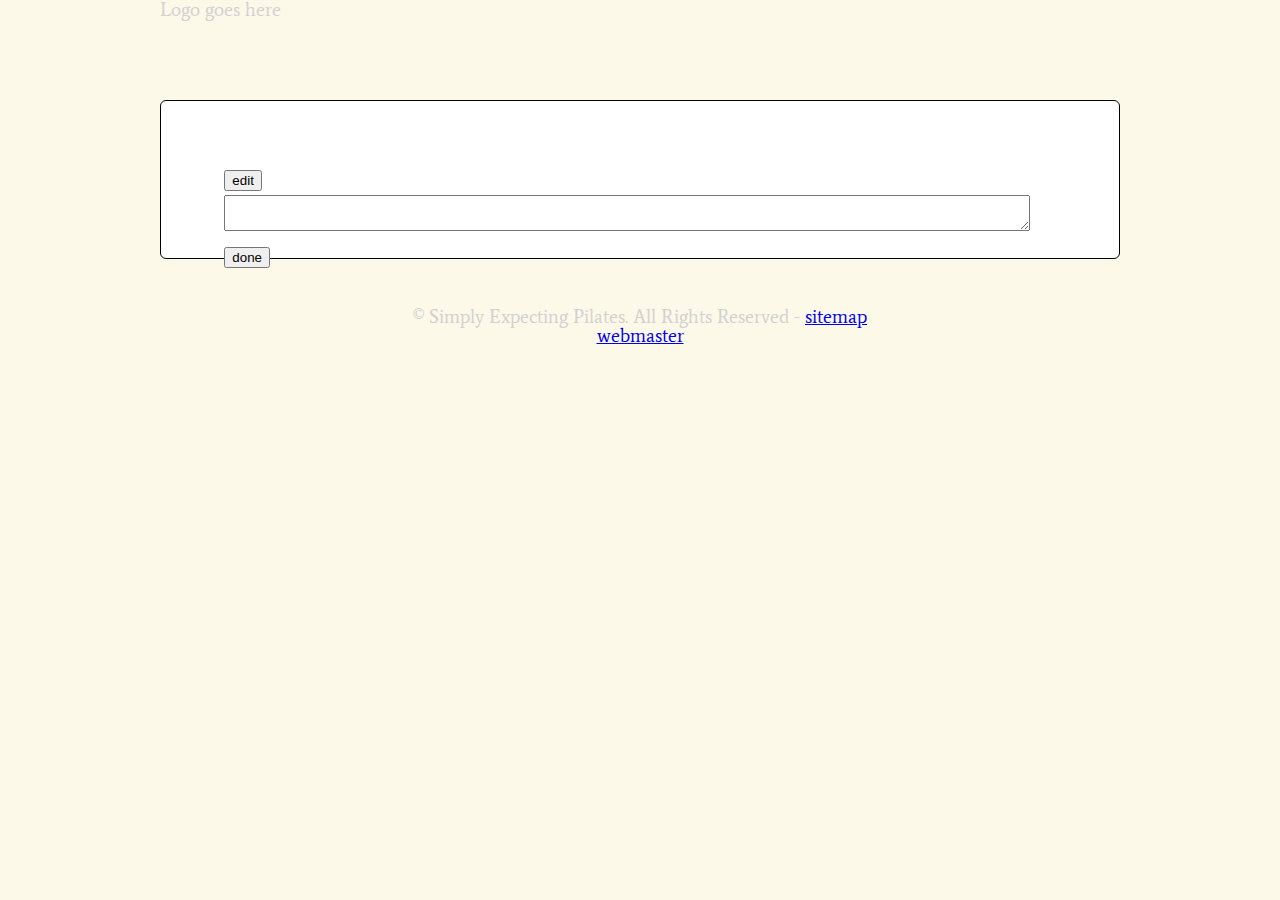
==== SimplyExpecting-V2/index.html @ afcce508 "angular attempt" ====
﻿<!DOCTYPE html>
<html xmlns="http://www.w3.org/1999/xhtml" >
<head>
    <meta charset="utf-8" />
    <title>Simply Expecting Pilates and Hypnobirthing Classes</title>
    <link rel="stylesheet" type="text/css" href="css/style.css" media="all" />
    <script src="//ajax.googleapis.com/ajax/libs/jquery/2.0.3/jquery.min.js"></script>
    <script src="Scripts/angular.js"></script>
    
    <script src="Scripts/contentStore.js"></script>
    <script src="Scripts/clientSocket.js"></script>
    <script src="Scripts/menuBuilder.js"></script>
    <script src="Scripts/viewModels.js"></script>
    <script src="Scripts/localforage.js"></script>
    <script src="Scripts/simplyExpecting.js"></script>
</head>
<body ng-app="SimplyExpecting">
    <!-- Page container-->
    <div id="container" ng-view>
        <header class="group">
            <!-- logo-->
            <div id="logo" itemprop="image">Logo goes here</div>

            <!-- navigation-->
            <nav id="menu" ng-model="Menu">
            </nav>
        </header>

        <!-- main content-->
        <div id="mainContent" class="group" ng-controller="ContentController">

            <div id="editContent" ng-model="">
                <button id="editButton">edit</button>
                <div id="editFlyout" data-win-control="WinJS.UI.Flyout" aria-label="{Edit Content}">
                    <textarea id="editArea" data-win-bind="innerHtml : "></textarea>
                    <button id="doneEditing">done</button>
                </div>
            </div>

            <section id="homeText" ng-model="SectionContent"></section>

            <div id="homeImages" ng-repeat="url in ImageUrls">
                <img itemprop="image" src="{url}" alt="Home Page Image">
            </div>
        </div>

        <!-- footer-->
        <footer>
            <small>&copy; Simply Expecting Pilates. All Rights Reserved</small>
            -
            <a href="sitemap.html" title="Links to all the pages on this website.">sitemap</a>
            <br />
            <a href="adminLogin" title="webmaster login">webmaster</a>
        </footer>
    </div>

</body>
</html>
---- SimplyExpecting-V2/css/style.css ----
﻿@import url("reset.css");
@import url("micro-clearfix-hack.css");
@import url(http://fonts.googleapis.com/css?family=Average|Belgrano);


body {
    color: #d3d1d1;
    background: rgb(252, 249, 233);
    max-width: 960px;
    margin: 0 auto;
    font-size: 9pt;/*62.5%;*/
    font-family: Average, Georgia, serif;
}


#container {
    font-size: 1.6em;
}

ol, ul {
	list-style: none;
}

div {
}

h1, h2, h3 {
    font-weight: bold;
    /*font-family: Belgrano, Georgia, serif;*/
    padding: 0 0 4px 0;
}

h1 {
    font-size: 1.8em;
    padding: 0 0 10% 0;
    /*text-align:center;*/
}

h2 {
    font-size: 1.2em;
}

header nav {
    margin: 3em 0 1.2em 0;
    float: left;
}

    header nav li:hover > ul {
        visibility: visible;
    }

    header nav > ul {
        padding: 0 14px;
        border: rgba(143, 128, 128, 0.57) solid 1px;
        max-width: 960px;
        border-radius: 20px;
        background: white;
    }

        header nav > ul > li {
            display: inline-block;
        }

            header nav > ul > li:first-child {
                border-top-left-radius: 20px;
                border-bottom-left-radius: 20px;
            }

            header nav > ul > li:last-child {
                border-top-right-radius: 20px;
                border-bottom-right-radius: 20px;
            }

    header nav li {
        max-width: 400px;
    }

    header nav ul ul {
        border: black solid 1px;
        border-radius: 15px;
        background: white;
        padding: 20px 0;
        position: absolute;
        min-width: 200px;
        visibility: hidden;
    }

    header nav ul li a {
        color: #3b2929;
        padding: 10px 20px;
        display: block;
    }

        header nav ul li a:hover {
            background: #5a7dce;
            color:white;
            /*color: #38b333;*/
        }

    header nav > ul > li > ul > li > ul {
        transform: translate(100px,-57px);
    }

p {
    padding: 1.6em;
}

                 
#mainContent, #contact {
    color: black;
    background-color: white;
    border: 1px solid black;
    border-radius: 6px; 
    line-height:1.6em;
}




li article {
    border-top: 1px dotted #DDD;
    padding: 4px;
    margin: 10px 0 4px 0;
}

blockquote p:before {
    content: "\201C";
}

blockquote p:after {
    content: "\201D";
}

blockquote cite {
    margin: 0 0 0 1.2em;
}

    blockquote cite:before {
        content: "- ";
    }

    blockquote cite a {
        font-size: 0.85em;
    }

#mainContent {
    padding: 6.6%;
    max-height:650px;
}

#homeText {
    clear: both;
    width: 66.6%;
    float:left;
    /* border: red 1px solid;*/
}

#editFlyout {
    display:block;
    width:600px;
    position:fixed;    
}

#editArea {
    width: 800px;
}

#homeImages {
    float: right;
   /*border: red 1px solid;*/
}

    #homeImages > image {
        padding: 1.8em 0.55em;
        display: block;
        width: 250px;
        height: 150px;
    }

#hypnoBirthing, #faq {
    overflow-y: scroll;
    max-height: 450px;
}

    #hypnoBirthingLogo {
        clear: both;
        margin: auto;
        vertical-align:central;
    }

#contactForm {
    width: 70%;
}


#contactForm input {
    margin: 5px auto;
    width:  500px;
}

#contactForm textarea {
    overflow-y: hidden;
    width:  500px;
    max-height: 1600px;
}


#testimonials {
    float: right;
    width: 25%;
    height:400px;
    overflow-y: scroll;
    transform: rotateY(-40deg) translateZ(-100px) translateX(-50px);
}

    #testimonials:hover {
    }

#contact #mainContent {
    perspective: 1000px;
    
}

#contact #pageText {
    padding: 2.2em 1.2em; 
}

#contact #pageImages{
    float:right;
}

section h1 {
    clear: left;
}

footer {
    clear: both;
    padding: 5% 0 0 0;
    text-align: center;
}

.underConstruction {
    /*background-image: url("http://tenebrousmagazine.com/sitebuildercontent/sitebuilderpictures/under_construction");*/
}

.glow {
    box-shadow:
        inset 0 0 50px #fff,      /* inner white */
        inset 20px 0 80px #f0f,   /* inner left magenta short */
        inset -20px 0 80px #0ff,  /* inner right cyan short */
        inset 20px 0 300px #f0f,  /* inner left magenta broad */
        inset -20px 0 300px #0ff, /* inner right cyan broad */
        0 0 50px #fff,            /* outer white */
        -10px 0 80px #f0f,        /* outer left magenta */
        10px 0 80px #0ff;         /* outer right cyan */
}

@keyframes spin {
  100% {
    transform: rotate(360deg);
  }
}

.glow:hover {
  cursor: pointer;
}

.glow::before, .glow::after {
  content: '';
  display: block;
  position: absolute;
  top: calc(50% - 10px);
  left: calc(50% - 10px);
  width: 20px;
  height: 20px;
  border-radius: 50%;
  background-color: #fff;
  box-shadow: 0 0 40px 20px #fff, 0 0 100px 50px #ff0;
  opacity: 0;
  transition: opacity 8s, transform 8s;
}

.on {
  background-color: #fff;
  box-shadow: 0 0 80px 40px #fff, 0 0 200px 100px #f0f;
}

.on::before {
  transform: translateX(-100px);
  opacity: 1;
}

.on::after {
  transform: translateX(100px);
  opacity: 1;
}
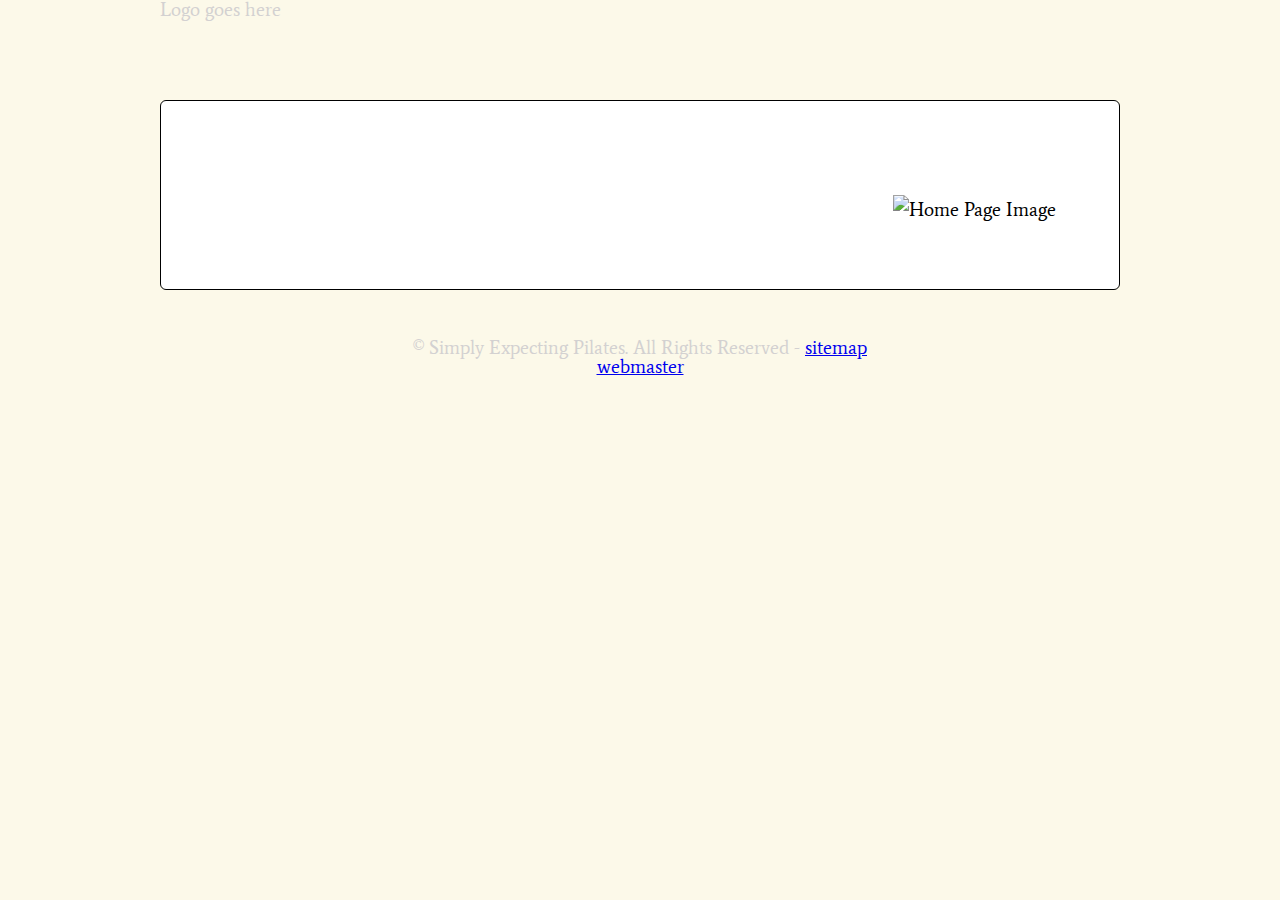
==== commit 543c2cad: "refined webSocket messaging and fixed a bug in contentStore" ====
--- a/SimplyExpecting-V2/index.html
+++ b/SimplyExpecting-V2/index.html
@@ -4,19 +4,21 @@
     <meta charset="utf-8" />
     <title>Simply Expecting Pilates and Hypnobirthing Classes</title>
     <link rel="stylesheet" type="text/css" href="css/style.css" media="all" />
-    <script src="//ajax.googleapis.com/ajax/libs/jquery/2.0.3/jquery.min.js"></script>
-    <script src="Scripts/angular.js"></script>
-    
+    <script src="Scripts/jquery.min.js"></script>
+    <script src="Scripts/winjs/WinJS.js"></script>
+    <script src="Scripts/bridgeit/bridgeit.js"></script>
+    <script src="Scripts/models.js"></script>
     <script src="Scripts/contentStore.js"></script>
+    <script src="Scripts/contentEditor.js"></script>
     <script src="Scripts/clientSocket.js"></script>
     <script src="Scripts/menuBuilder.js"></script>
-    <script src="Scripts/viewModels.js"></script>
     <script src="Scripts/localforage.js"></script>
     <script src="Scripts/simplyExpecting.js"></script>
+    <script src="Scripts/bridgeit.js"></script>
 </head>
 <body ng-app="SimplyExpecting">
     <!-- Page container-->
-    <div id="container" ng-view>
+    <div id="container" class="userProfile" ng-view>
         <header class="group">
             <!-- logo-->
             <div id="logo" itemprop="image">Logo goes here</div>
@@ -31,17 +33,22 @@
 
             <div id="editContent" ng-model="">
                 <button id="editButton">edit</button>
-                <div id="editFlyout" data-win-control="WinJS.UI.Flyout" aria-label="{Edit Content}">
-                    <textarea id="editArea" data-win-bind="innerHtml : "></textarea>
-                    <button id="doneEditing">done</button>
+                <div id="editFlyout" data-win-control="WinJS.UI.Flyout">
+                    <textarea id="editArea" rows="30"></textarea>
+                    <div class="editButtons">
+                        <button id="doneEditingButton">done</button>
+                        <button id="previewEditingButton">preview</button>
+                        <button id="publishButton">publish</button>
+                    </div>
                 </div>
             </div>
 
-            <section id="homeText" ng-model="SectionContent"></section>
+            <section id="homeText"></section>
 
             <div id="homeImages" ng-repeat="url in ImageUrls">
                 <img itemprop="image" src="{url}" alt="Home Page Image">
             </div>
+            
         </div>
 
         <!-- footer-->
@@ -50,9 +57,11 @@
             -
             <a href="sitemap.html" title="Links to all the pages on this website.">sitemap</a>
             <br />
-            <a href="adminLogin" title="webmaster login">webmaster</a>
+            <a href="#" onclick="app.LoginAsWebmaster()" title="webmaster login">webmaster</a>
         </footer>
     </div>
-
+    <script type="text/javascript">
+        var app = new SimplyExpectingApp();
+    </script>
 </body>
 </html>
--- a/SimplyExpecting-V2/css/style.css
+++ b/SimplyExpecting-V2/css/style.css
@@ -2,6 +2,8 @@
 @import url("micro-clearfix-hack.css");
 @import url(http://fonts.googleapis.com/css?family=Average|Belgrano);
 
+@media only screen and (max-width:480px) {
+}
 
 body {
     color: #d3d1d1;
@@ -32,7 +34,7 @@
 
 h1 {
     font-size: 1.8em;
-    padding: 0 0 10% 0;
+    padding: 0 0 1.2em 0;
     /*text-align:center;*/
 }
 
@@ -102,7 +104,7 @@
     }
 
 p {
-    padding: 1.6em;
+    padding: 1.2em 0 0 1.2em;
 }
 
                  
@@ -114,25 +116,27 @@
     line-height:1.6em;
 }
 
-
-
-
 li article {
     border-top: 1px dotted #DDD;
-    padding: 4px;
+    padding: 1.2em 1.1em 0 1.2em;
     margin: 10px 0 4px 0;
 }
 
-blockquote p:before {
+blockquote {
+    font-weight: bold;
+}
+
+blockquote > div:before {
     content: "\201C";
 }
 
-blockquote p:after {
+blockquote > div:after {
     content: "\201D";
 }
 
 blockquote cite {
     margin: 0 0 0 1.2em;
+    font-weight: normal
 }
 
     blockquote cite:before {
@@ -156,13 +160,29 @@
 }
 
 #editFlyout {
-    display:block;
+    margin: 1.4em;
     width:600px;
-    position:fixed;    
+    position:fixed;
+    visibility: hidden;    
 }
 
 #editArea {
+    display:inline-block;
+    font-size: 1.2em;
     width: 800px;
+    min-height: 60%;
+}
+
+.editButtons {
+    display: inline;
+}
+
+.editButtons > button {
+    border-radius:50%;
+}
+
+#editButton {
+    border-radius: 50%;
 }
 
 #homeImages {
@@ -177,7 +197,7 @@
         height: 150px;
     }
 
-#hypnoBirthing, #faq {
+#hypnoBirthing, #faq, #postPregnancy {
     overflow-y: scroll;
     max-height: 450px;
 }
@@ -241,6 +261,14 @@
 
 .underConstruction {
     /*background-image: url("http://tenebrousmagazine.com/sitebuildercontent/sitebuilderpictures/under_construction");*/
+}
+
+.userProfile #editButton {
+    visibility: hidden
+}
+
+.webmasterProfile > #editButton {
+    visibility:visible;
 }
 
 .glow {
